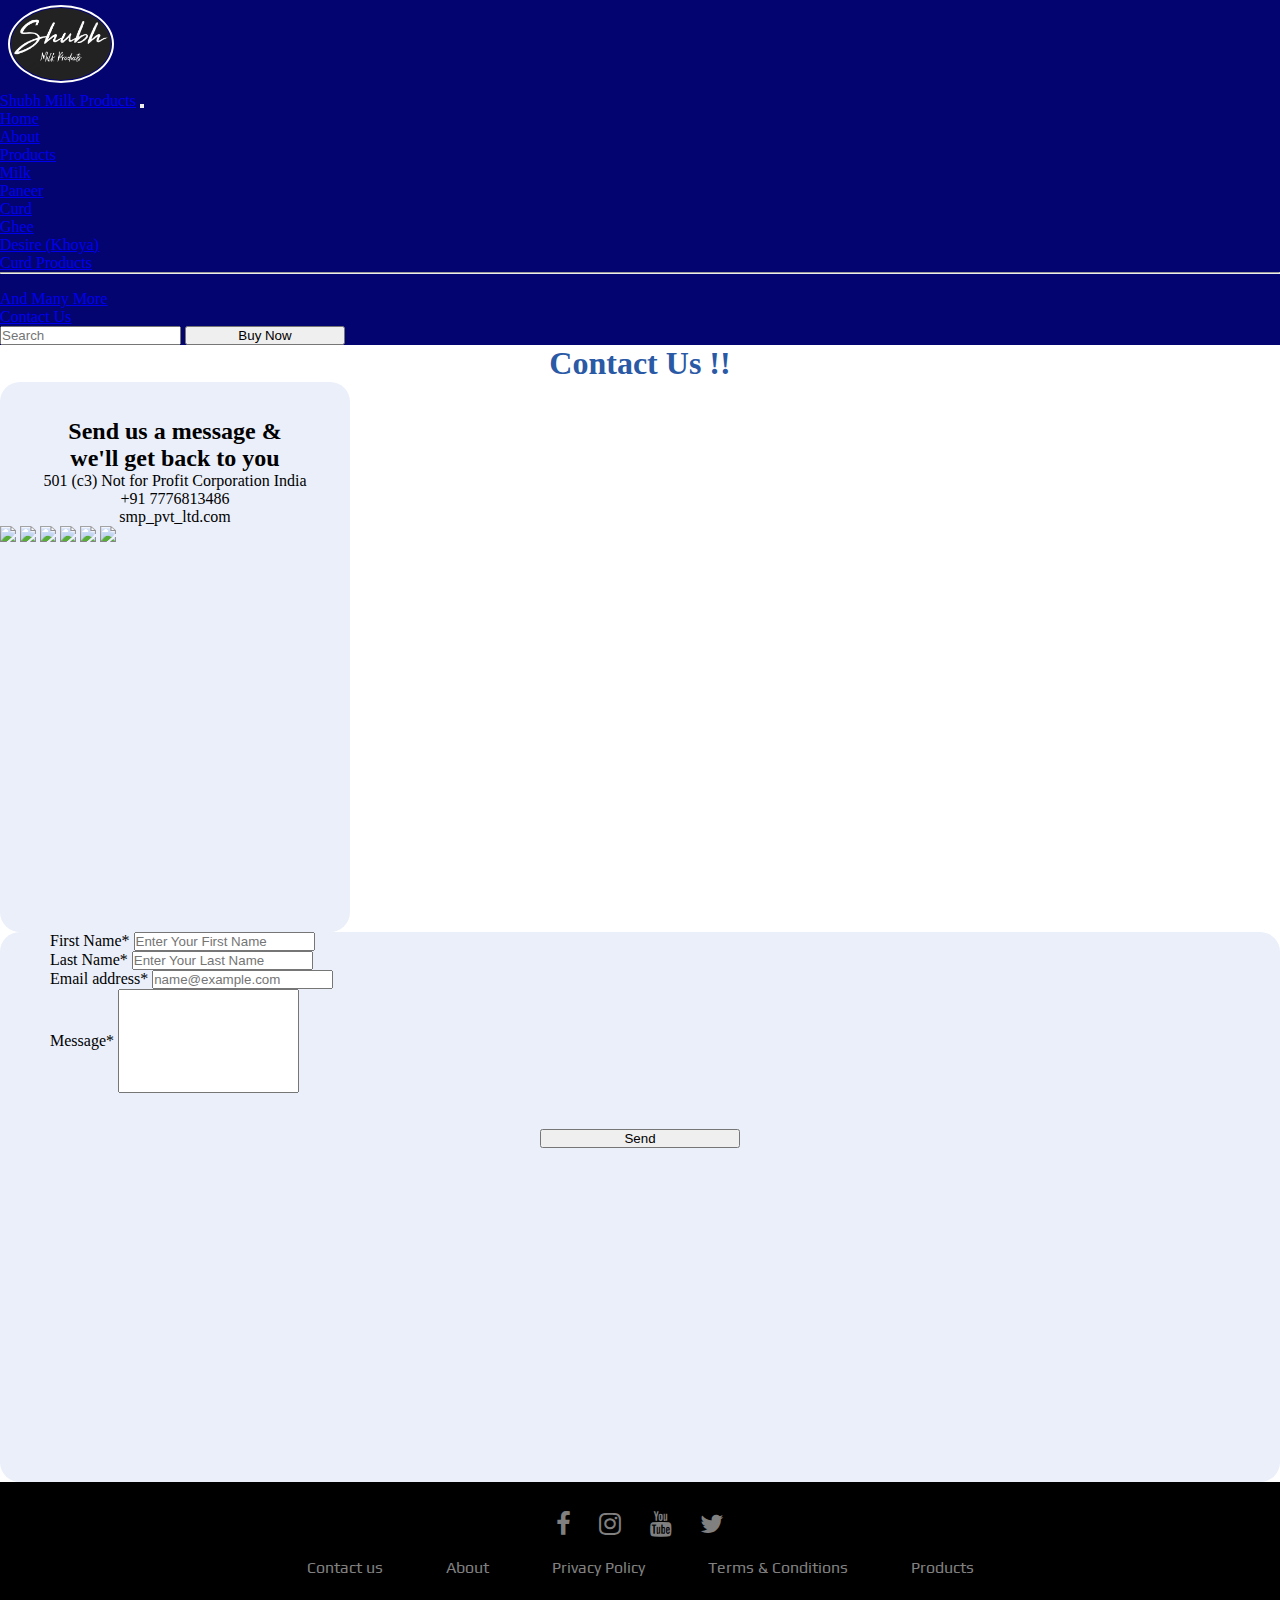
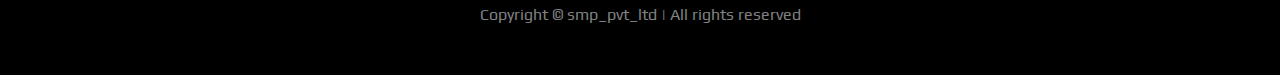
==== contact.html @ 1c4d20a2 "smp  site in progrss" ====
<!DOCTYPE html>
<html lang="en">
<head>
    <link rel="stylesheet" href="./style.css">
    <link rel="stylesheet" href="./contact.css">
    <link href="https://cdn.jsdelivr.net/npm/bootstrap@5.3.2/dist/css/bootstrap.min.css" rel="stylesheet" integrity="sha384-T3c6CoIi6uLrA9TneNEoa7RxnatzjcDSCmG1MXxSR1GAsXEV/Dwwykc2MPK8M2HN" crossorigin="anonymous">
    <link rel="stylesheet" href="https://cdnjs.cloudflare.com/ajax/libs/font-awesome/4.7.0/css/font-awesome.min.css">
    <link rel="preconnect" href="https://fonts.gstatic.com">
    <link href="https://fonts.googleapis.com/css2?family=Fredoka+One&family=Play&display=swap" rel="stylesheet"> 
    
    <meta charset="UTF-8">
    <meta name="viewport" content="width=device-width, initial-scale=1.0">
    <title>Contact</title>
</head>
<body>
  
    <nav class="navbar navbar-expand-lg bg-body-tertiary nav-container bg-dark" data-bs-theme="dark" >
        <div class="logo-img">
            <img src="./images/smp-logo.png" width="100px" class="logo ms-2">
          </div>
        <div class="container-fluid">
          <a class="navbar-brand" href="#">Shubh Milk Products</a>
          <button class="navbar-toggler" type="button" data-bs-toggle="collapse" data-bs-target="#navbarScroll" aria-controls="navbarScroll" aria-expanded="false" aria-label="Toggle navigation">
            <span class="navbar-toggler-icon"></span>
          </button>
          <div class="collapse navbar-collapse " id="navbarScroll">
            <ul class="navbar-nav me-auto my-2 my-lg-0 navbar-nav-scroll nav-list" style="--bs-scroll-height: 100px; gap:1.5rem;">
              <li class="nav-item">
                <a class="nav-link active" aria-current="page" href="./index.html">Home</a>
              </li>
              <li class="nav-item">
                <a class="nav-link" href="./index.html">About</a>
              </li>
              <li class="nav-item dropdown">
                <a class="nav-link dropdown-toggle" href="#" role="button" data-bs-toggle="dropdown" aria-expanded="false">
                  Products
                </a>
                <ul class="dropdown-menu">
                  <li><a class="dropdown-item" href="./products.html">Milk</a></li>
                  <li><a class="dropdown-item" href="./products.html">Paneer</a></li>
                  <li><a class="dropdown-item" href="./products.html">Curd</a></li>
                  <li><a class="dropdown-item" href="./products.html">Ghee</a></li>
                  <li><a class="dropdown-item" href="./products.html">Desire (Khoya)</a></li>
                  <li><a class="dropdown-item" href="./products.html">Curd Products</a></li>
                  <li><hr class="dropdown-divider"></li>
                  <li><a class="dropdown-item" href="./products.html">And Many More</a></li>
                </ul>
              </li>
              <li class="nav-item">
                <a class="nav-link" href="./contact.html">Contact Us</a>
              </li>
            </ul>
            <form class="d-flex" role="search">
              <input class="form-control me-2" type="search" placeholder="Search" aria-label="Search">
              <button class="btn btn-outline-success buy-btn" type="submit">Buy Now</button>
            </form>
          </div>
        </div>
      </nav>
      
      <h1 class="text-center mt-4 contact-head  mb-5">Contact Us !!</h1>

      <div class="row ">
        
        <div class="col-md-6 ">
          <div class="mx-auto d-block" style="background-color: #eaeffa; height: 550px; width:350px; border-radius:20px ;"><br><br>
            
             <h2 class="text text-center">Send us a  message & </h2>
             <h2 class="text text-center mb-5">we'll get back to you</h2>
             <p class="text-center">501 (c3) Not for Profit Corporation India</p>
             <p class="text-center">+91 7776813486</p>
             <p class="text-center">smp_pvt_ltd.com</p>
             <div class="media-img mt-5 ms-5">
             <img src="https://static.wixstatic.com/media/11062b_362ef89dec51403eb0ee59a21bde967c~mv2.png/v1/fill/w_31,h_31,al_c,q_85,usm_0.66_1.00_0.01,enc_auto/11062b_362ef89dec51403eb0ee59a21bde967c~mv2.png" class="img ms-4">
             <img src="https://static.wixstatic.com/media/11062b_ca1d837ce7194421b781ee7384061a8e~mv2.png/v1/fill/w_31,h_31,al_c,q_85,usm_0.66_1.00_0.01,enc_auto/11062b_ca1d837ce7194421b781ee7384061a8e~mv2.png" class="img">
             <img src="https://static.wixstatic.com/media/11062b_bc72063b00c74252b10181d4e0dc49ea~mv2.png/v1/fill/w_31,h_31,al_c,q_85,usm_0.66_1.00_0.01,enc_auto/11062b_bc72063b00c74252b10181d4e0dc49ea~mv2.png" class="img">
             <img src="https://static.wixstatic.com/media/11062b_72c275822d4344358ee379f14e7e115f~mv2.png/v1/fill/w_31,h_31,al_c,q_85,usm_0.66_1.00_0.01,enc_auto/11062b_72c275822d4344358ee379f14e7e115f~mv2.png" class="img">
             <img src="https://static.wixstatic.com/media/11062b_30de4e7217e64dfdadc3ea03beea7b94~mv2.png/v1/fill/w_31,h_31,al_c,q_85,usm_0.66_1.00_0.01,enc_auto/11062b_30de4e7217e64dfdadc3ea03beea7b94~mv2.png" class="img">
             <img src="https://static.wixstatic.com/media/11062b_47c9543e20c94b7ca5c97e361e1b2db3~mv2.png/v1/fill/w_31,h_31,al_c,q_85,usm_0.66_1.00_0.01,enc_auto/11062b_47c9543e20c94b7ca5c97e361e1b2db3~mv2.png" class="img">
             </div>
            </div>
        </div> 
    
        <div class="col-md-6 mx-auto d-block mt-1" >
          <div style="background-color: #eaeffa; height: 550px;  border-radius:20px">
            <div class="mb-3" style="margin-right: 50px; margin-left: 50px;">
              <label for="exampleFormControlInput1" class="form-label mt-5">First Name*</label>
              <input type="fname" class="form-control" id="exampleFormControlInput1" placeholder="Enter Your First Name">
            </div>


            <div class="mb-3" style="margin-right: 50px; margin-left: 50px;">
              <label for="exampleFormControlInput1" class="form-label">Last Name*</label>
              <input type="lname" class="form-control" id="exampleFormControlInput1" placeholder="Enter Your Last Name">
            </div>

           
            <div class="mb-3" style="margin-right: 50px; margin-left: 50px;">
              <label for="exampleFormControlInput1" class="form-label">Email address*</label>
              <input type="email" class="form-control" id="exampleFormControlInput1" placeholder="name@example.com">
            </div>

            <div class="mb-3" style="margin-right: 50px; margin-left: 50px;">
              <label for="exampleFormControlInput1" class="form-label">Message*</label>
              <input type="msg" class="form-control"  style="height: 100px;">
            </div><br><br>
             <button class="btn btn-dark" style=" display: block; margin: auto; width:200px">Send</button>
          </div>    
        </div>   
    </div>
  </div>
    
  <footer>
    <div class="footer">
    <div class="row" style="display: inline;">
    <a href="#"><i class="fa fa-facebook"></i></a>
    <a href="#" ><i class="fa fa-instagram"></i></a>
    <a href="#" ><i class="fa fa-youtube"></i></a>
    <a href="#" ><i class="fa fa-twitter"></i></a>
    </div>
    
    <div class="row">
    <ul>
    <li><a href="#"  class="r1" >Contact us</a></li>
    <li><a href="#" class="r1" >About</a></li>
    <li><a href="#"  class="r1">Privacy Policy</a></li>
    <li><a href="#"  class="r1">Terms & Conditions</a></li>
    <li><a href="#"  class="r1">Products</a></li>
    </ul>
    </div>
    
    <div class="row">
    <p class="text-center cp">Copyright © smp_pvt_ltd | All rights reserved</p>
    </div>
    </div>
    </footer>


    
    <script src="https://cdn.jsdelivr.net/npm/bootstrap@5.3.2/dist/js/bootstrap.bundle.min.js" integrity="sha384-C6RzsynM9kWDrMNeT87bh95OGNyZPhcTNXj1NW7RuBCsyN/o0jlpcV8Qyq46cDfL" crossorigin="anonymous"></script> 
</body>
</html>
---- style.css ----
*{
    padding: 0px;
    margin: 0px;
}
.nav-container{
    background-color: rgb(4, 4, 113);
}
.buy-btn{
    width: 160px;
}
.logo-img{
    margin-left: 3px;
    padding: 5px;
}
.logo{
    border-radius: 50%;
    border: 2px solid white;
    gap: 1rem;
    padding: 1px;
}
.container-fluid{
    gap: 3rem;
}
.div-two-img{
    height: 350px;
}
.div-two{
    margin:5rem;
    gap: 2rem;
}
.div-two-content-head{
    text-align: center;
}
.div-two-content{
    text-align: center;
}
.div-2-content{
    gap:2rem;
}
.text-center{
    text-align: center;
    
}
.col1-img1{
    border-radius: 25px;
    box-shadow: 5px 5px 8px gray;
    cursor: pointer;
    max-width: 399px;
}

.col1-img1:hover{
    border: 1px solid white;
    box-shadow: 0px 0px 10px gray;
}
.hr-line{
    border:2px solid rgb(6, 6, 109);
    margin-top: 5rem;
    margin-bottom: 2rem;
    margin-left: 5rem;
    margin-right: 5rem;
}
.second-hr{
    margin-top: 2rem;
    
}
.products-heading{
    color:rgb(42, 89, 165);
}
.card-img{
    max-width: 350px;
    margin: auto;
    border: 2px solid white;
    box-shadow: 0px 0px 8px rgb(22, 129, 235);
}
.cards{
    padding-top:1rem;
    padding-bottom: 1rem;
    padding-left: 5px;
    padding-right: 5px;
    margin: 2rem;
    border: none;
    box-shadow: 0px 0px 3px rgb(42, 89, 165);

}
.cards:hover{
    box-shadow: 3px 3px 5px rgb(178, 176, 176);
}
.cards-content{
    color:rgb(42, 89, 165);
}
.buy-production{
    display: block;
    margin: auto;
}




 .footer{
    background:#000;
    padding:30px 0px;
    font-family: 'Play', sans-serif;
    text-align:center;
    }
    
   .footer .row{
    width:100%;
    margin:1% 0%;
    padding:0.6% 0%;
    color:gray;
    font-size:0.8em;
    }
    
     .footer .row a{
    text-decoration:none;
    color:gray;
    transition:0.5s;
    }
    
     .footer .row a:hover{
    color:#fff;
    }
    
     .footer .row ul{
    width:100%;
    }
    
     .footer .row ul li{
    display:inline-block;
    margin:0px 30px;
    }
    
     .footer .row a i{
    font-size:2em;
    margin:0% 1%;

    } 
    .footer .row ul li{
        font-size: 1rem;
    }
   
   .cp{
    font-size: 1rem;
   }
    @media (max-width:720px){
    .footer{
    text-align:left;
    padding:5%;
    }
    .footer .row ul li{
    display:block;
    margin:10px 0px;
    text-align:left;
    }
    .footer .row a i{
    margin:0% 3%;
    }
    }
---- contact.css ----
.contact-head{
    color: rgb(42, 89, 165);
}
.media-img{
    display: block;
    margin: auto;
}
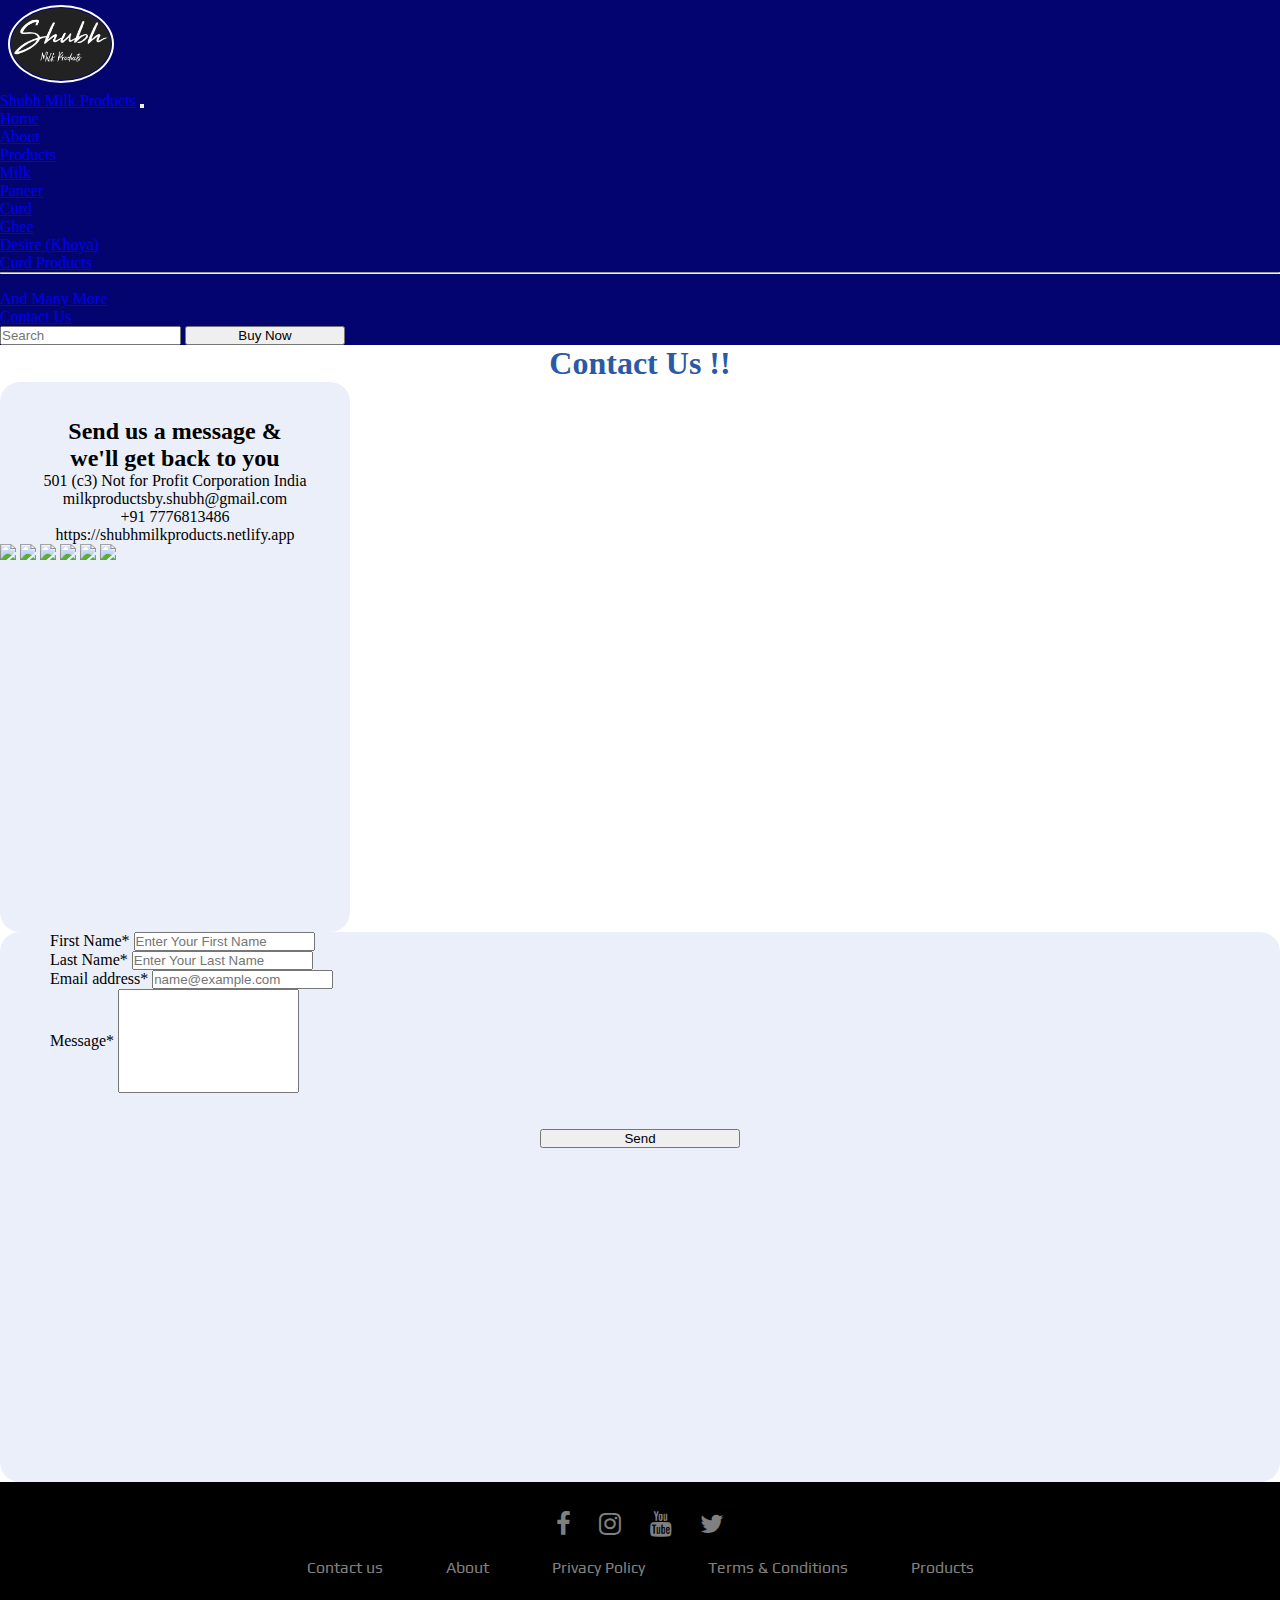
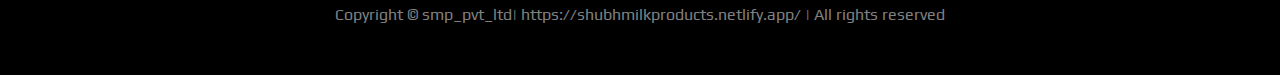
==== commit 7da53921: "site name changes will be added" ====
--- a/contact.html
+++ b/contact.html
@@ -68,8 +68,9 @@
              <h2 class="text text-center">Send us a  message & </h2>
              <h2 class="text text-center mb-5">we'll get back to you</h2>
              <p class="text-center">501 (c3) Not for Profit Corporation India</p>
+             <p class="text-center">milkproductsby.shubh@gmail.com</p>
              <p class="text-center">+91 7776813486</p>
-             <p class="text-center">smp_pvt_ltd.com</p>
+             <p class="text-center">https://shubhmilkproducts.netlify.app</p>
              <div class="media-img mt-5 ms-5">
              <img src="https://static.wixstatic.com/media/11062b_362ef89dec51403eb0ee59a21bde967c~mv2.png/v1/fill/w_31,h_31,al_c,q_85,usm_0.66_1.00_0.01,enc_auto/11062b_362ef89dec51403eb0ee59a21bde967c~mv2.png" class="img ms-4">
              <img src="https://static.wixstatic.com/media/11062b_ca1d837ce7194421b781ee7384061a8e~mv2.png/v1/fill/w_31,h_31,al_c,q_85,usm_0.66_1.00_0.01,enc_auto/11062b_ca1d837ce7194421b781ee7384061a8e~mv2.png" class="img">
@@ -130,7 +131,7 @@
     </div>
     
     <div class="row">
-    <p class="text-center cp">Copyright © smp_pvt_ltd | All rights reserved</p>
+    <p class="text-center cp">Copyright © smp_pvt_ltd| https://shubhmilkproducts.netlify.app/ | All rights reserved</p>
     </div>
     </div>
     </footer>
